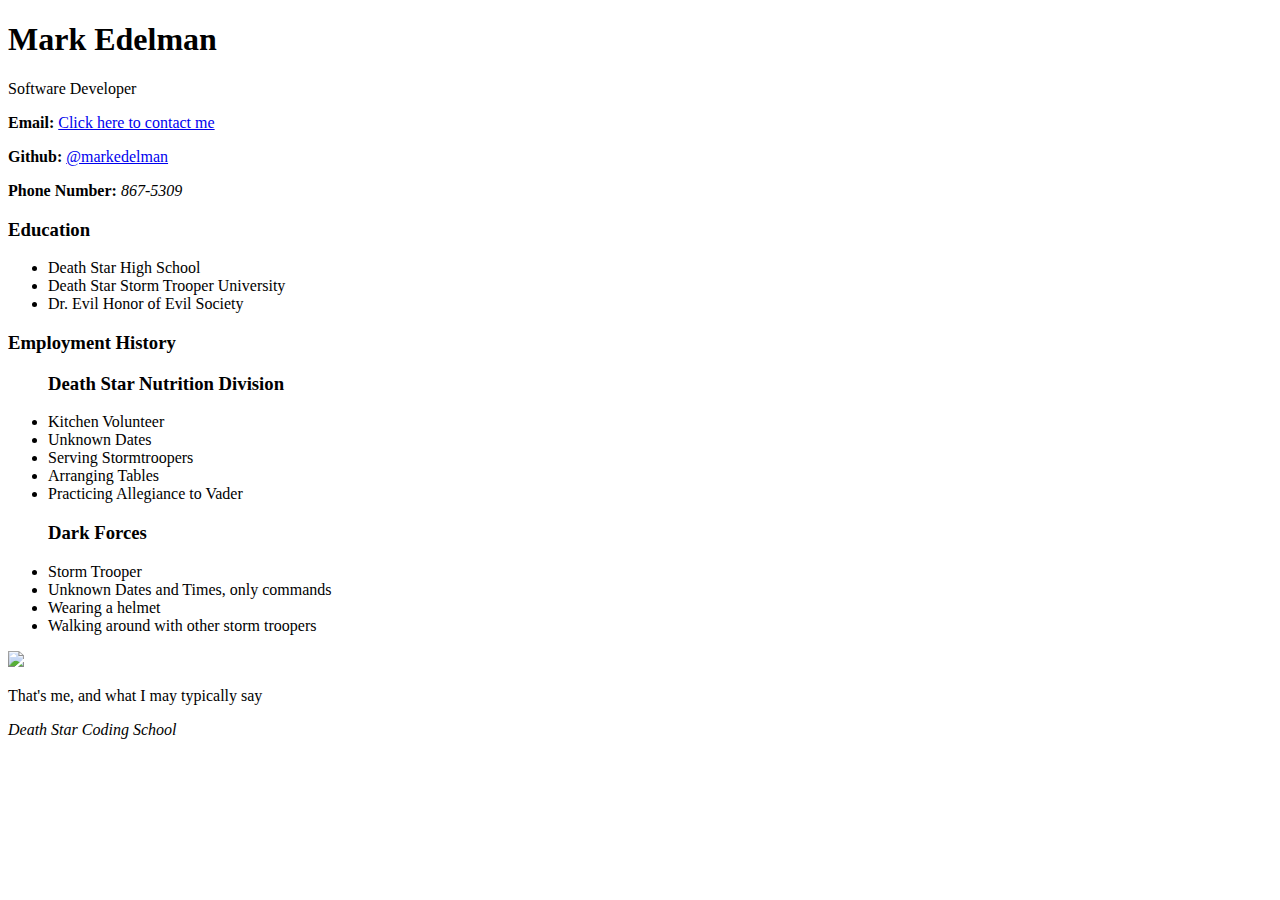
==== v3/index.html @ af77ed6f "Modification to Deathstar resume css tags, classes" ====
<!DOCTYPE html>
<html>
<head>
	<title>Mark Edelman Practice Resume</title>
	<meta name="Mark Edelman Practice Resume" content="Practice resume used for building a web page. This part should hopefully show up in web page search result description.....meta description.">
	<link rel="stylesheet" type="text/css" href="./css/main.css">
</head>
<body>
	<main>
		
		<div class="card">
			<div class="intro">
				<h1>Mark Edelman</h1>
				<p>Software Developer</p>
			</div>
			
			
			<div class="contacts">
				<p>
					<strong>Email:</strong>
					<a href=mailto:"markedlman1987-at-gmail.com">Click here to contact me</a>
				</p>
				<p>
					<strong>Github: </strong> 
					<a href="http://github.com/markedelman">@markedelman</a>
				</p>
				<p>
					<strong>Phone Number:</strong>
					<em>867-5309</em>
				</p>
				<h3>Education</h3>
				<p>
					<ul>
						<li>Death Star High School</li>
						<li>Death Star Storm Trooper University</li>
						<li>Dr. Evil Honor of Evil Society</li>
					</ul>
				</p>
				<h3>Employment History</h3>
				<p>
					
					<ul>
					<h3>Death Star Nutrition Division</h3>
						<li>Kitchen Volunteer</li>
						<li>Unknown Dates</li>
						<li>Serving Stormtroopers</li>
						<li>Arranging Tables</li>
						<li>Practicing Allegiance to Vader</li>
					</ul>
				</p>
				<p>
					<ul>
					<h3>Dark Forces</h3>
						<li>Storm Trooper</li>
						<li>Unknown Dates and Times, only commands</li>
						<li>Wearing a helmet</li>
						<li>Walking around with other storm troopers</li>
					</ul>

				</p>

				<div>
					<img src="https://static.spiceworks.com/shared/post/0010/5465/terminator_meme.jpg">
					<p>That's me, and what I may typically say</p>
				</div>
			</div>
			
		</div>

	</p>
</section>
</main>
</body>
<address>
	Death Star Coding School
</address>
</html>
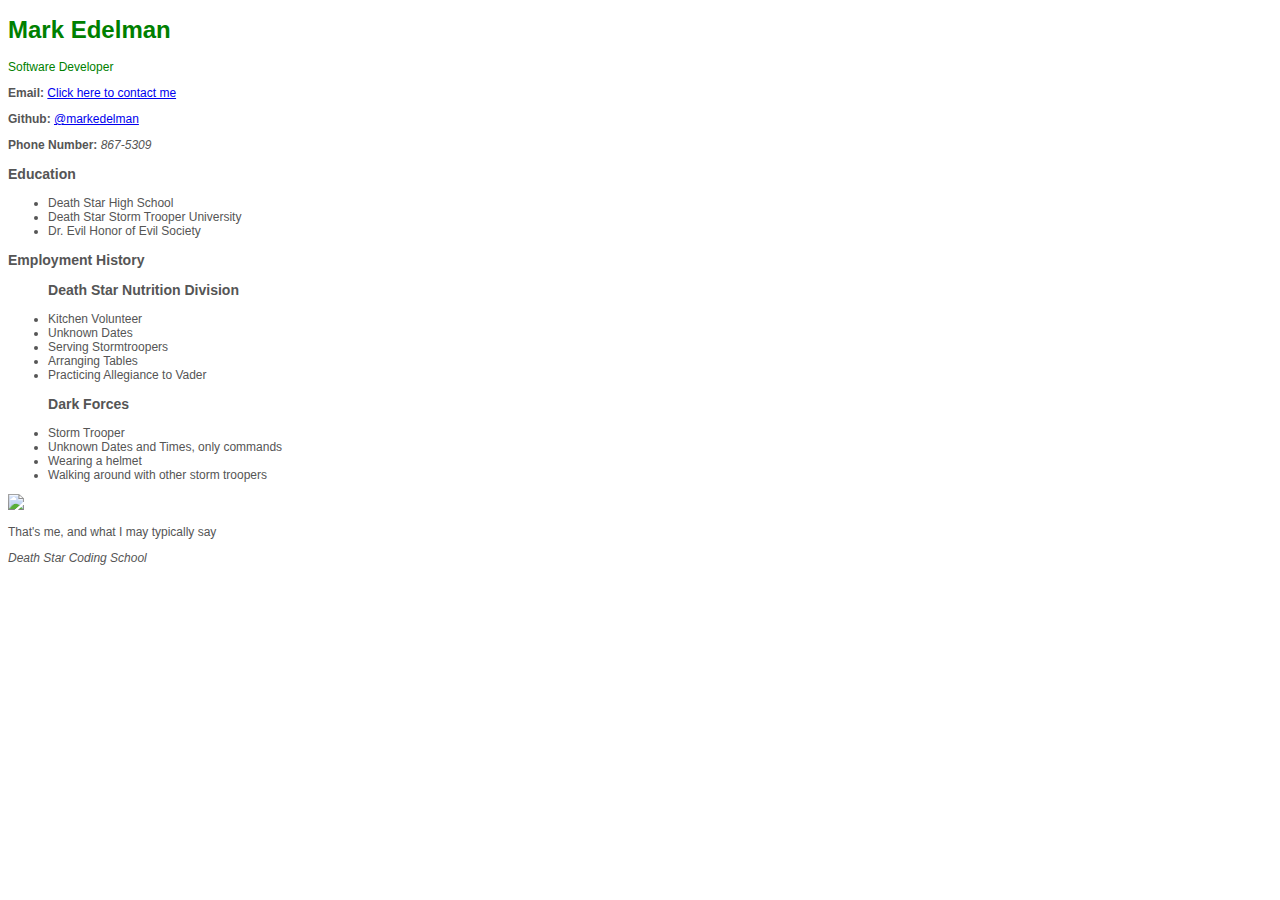
==== commit 60b95d07: "changes to v3 video attempt and personal death star resume css .intro color" ====
--- a/v3/index.html
+++ b/v3/index.html
@@ -3,19 +3,19 @@
 <head>
 	<title>Mark Edelman Practice Resume</title>
 	<meta name="Mark Edelman Practice Resume" content="Practice resume used for building a web page. This part should hopefully show up in web page search result description.....meta description.">
-	<link rel="stylesheet" type="text/css" href="./css/main.css">
+	<link rel="stylesheet" type="text/css" href="main.css">
 </head>
 <body>
 	<main>
 		
-		<div class="card">
+		<div>
 			<div class="intro">
 				<h1>Mark Edelman</h1>
 				<p>Software Developer</p>
 			</div>
 			
 			
-			<div class="contacts">
+			<div>
 				<p>
 					<strong>Email:</strong>
 					<a href=mailto:"markedlman1987-at-gmail.com">Click here to contact me</a>
@@ -40,7 +40,7 @@
 				<p>
 					
 					<ul>
-					<h3>Death Star Nutrition Division</h3>
+						<h3>Death Star Nutrition Division</h3>
 						<li>Kitchen Volunteer</li>
 						<li>Unknown Dates</li>
 						<li>Serving Stormtroopers</li>
@@ -50,7 +50,7 @@
 				</p>
 				<p>
 					<ul>
-					<h3>Dark Forces</h3>
+						<h3>Dark Forces</h3>
 						<li>Storm Trooper</li>
 						<li>Unknown Dates and Times, only commands</li>
 						<li>Wearing a helmet</li>
--- a/v3/main.css
+++ b/v3/main.css
@@ -0,0 +1,11 @@
+
+body {
+	font-family: "san-serif", arial;
+	font-size: 12px;
+	color: #555;
+}
+
+.intro {
+	font-size: 36;
+	color: green;
+}